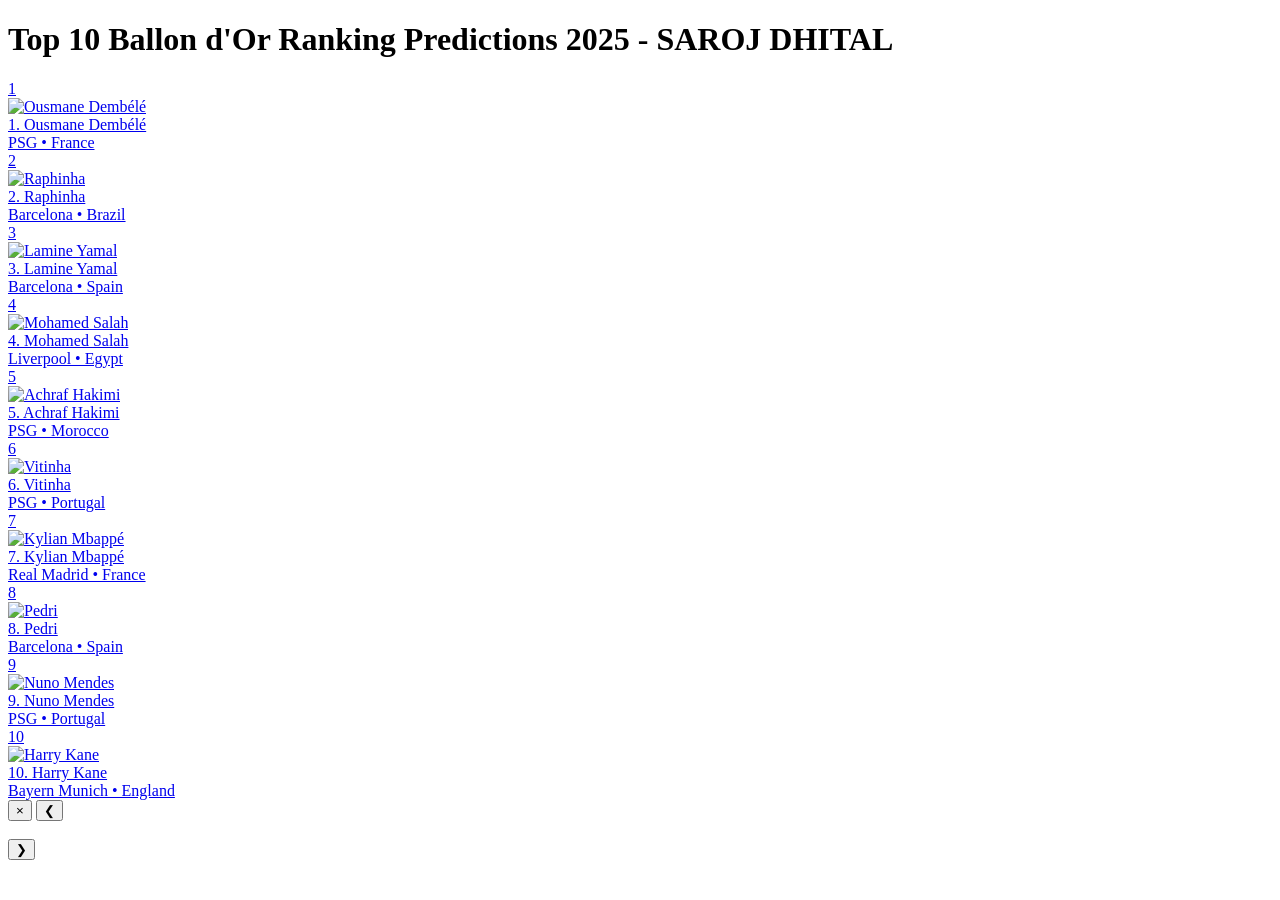
==== index.html @ 8dd9632d "Changed main file name to index.html" ====
<!doctype html>
<html lang="en">
<head>
  <meta charset="utf-8" />
  <meta name="viewport" content="width=device-width, initial-scale=1" />
  <title>Top 10 Footballers Gallery</title>
  <link rel="stylesheet" href="styles.css">
</head>
<body>
  <h1>Top 10 Ballon d'Or Ranking Predictions 2025 - SAROJ DHITAL</h1>
  <section class="gallery" id="gallery">
    <!-- Rank 1 -->
    <a class="card" href="#" data-index="0" data-source="images/dembele.jpg" data-title="1. Ousmane Dembélé" data-subtitle="PSG • France">
      <div class="rank">1</div>
      <img src="images/dembele.jpg" alt="Ousmane Dembélé" loading="lazy">
      <div class="loader"></div>
      <div class="overlay">
        <div class="title">1. Ousmane Dembélé</div>
        <div class="subtitle">PSG • France</div>
      </div>
    </a>
    <!-- Rank 2 -->
    <a class="card" href="#" data-index="1" data-source="images/raphinha.jpg" data-title="2. Raphinha" data-subtitle="Barcelona • Brazil">
      <div class="rank">2</div>
      <img src="images/raphinha.jpg" alt="Raphinha" loading="lazy">
      <div class="loader"></div>
      <div class="overlay">
        <div class="title">2. Raphinha</div>
        <div class="subtitle">Barcelona • Brazil</div>
      </div>
    </a>
    <!-- Rank 3 -->
    <a class="card" href="#" data-index="2" data-source="images/yamal.jpg" data-title="3. Lamine Yamal" data-subtitle="Barcelona • Spain">
      <div class="rank">3</div>
      <img src="images/yamal.jpg" alt="Lamine Yamal" loading="lazy">
      <div class="loader"></div>
      <div class="overlay">
        <div class="title">3. Lamine Yamal</div>
        <div class="subtitle">Barcelona • Spain</div>
      </div>
    </a>
    <!-- Rank 4 -->
    <a class="card" href="#" data-index="3" data-source="images/salah.jpg" data-title="4. Mohamed Salah" data-subtitle="Liverpool • Egypt">
      <div class="rank">4</div>
      <img src="images/salah.jpg" alt="Mohamed Salah" loading="lazy">
      <div class="loader"></div>
      <div class="overlay">
        <div class="title">4. Mohamed Salah</div>
        <div class="subtitle">Liverpool • Egypt</div>
      </div>
    </a>
    <!-- Rank 5 -->
    <a class="card" href="#" data-index="4" data-source="images/hakimi.jpg" data-title="5. Achraf Hakimi" data-subtitle="PSG • Morocco">
      <div class="rank">5</div>
      <img src="images/hakimi.jpg" alt="Achraf Hakimi" loading="lazy">
      <div class="loader"></div>
      <div class="overlay">
        <div class="title">5. Achraf Hakimi</div>
        <div class="subtitle">PSG • Morocco</div>
      </div>
    </a>
    <!-- Rank 6 -->
    <a class="card" href="#" data-index="5" data-source="images/vitinha.jpg" data-title="6. Vitinha" data-subtitle="PSG • Portugal">
      <div class="rank">6</div>
      <img src="images/vitinha.jpg" alt="Vitinha" loading="lazy">
      <div class="loader"></div>
      <div class="overlay">
        <div class="title">6. Vitinha</div>
        <div class="subtitle">PSG • Portugal</div>
      </div>
    </a>
    <!-- Rank 7 -->
    <a class="card" href="#" data-index="6" data-source="images/mbappe.jpg" data-title="7. Kylian Mbappé" data-subtitle="Real Madrid • France">
      <div class="rank">7</div>
      <img src="images/mbappe.jpg" alt="Kylian Mbappé" loading="lazy">
      <div class="loader"></div>
      <div class="overlay">
        <div class="title">7. Kylian Mbappé</div>
        <div class="subtitle">Real Madrid • France</div>
      </div>
    </a>
    <!-- Rank 8 -->
    <a class="card" href="#" data-index="7" data-source="images/pedri.jpg" data-title="8. Pedri" data-subtitle="Barcelona • Spain">
      <div class="rank">8</div>
      <img src="images/pedri.jpg" alt="Pedri" loading="lazy">
      <div class="loader"></div>
      <div class="overlay">
        <div class="title">8. Pedri</div>
        <div class="subtitle">Barcelona • Spain</div>
      </div>
    </a>
    <!-- Rank 9 -->
    <a class="card" href="#" data-index="8" data-source="images/mendes.jpg" data-title="9. Nuno Mendes" data-subtitle="PSG • Portugal">
      <div class="rank">9</div>
      <img src="images/mendes.jpg" alt="Nuno Mendes" loading="lazy">
      <div class="loader"></div>
      <div class="overlay">
        <div class="title">9. Nuno Mendes</div>
        <div class="subtitle">PSG • Portugal</div>
      </div>
    </a>
    <!-- Rank 10 -->
    <a class="card" href="#" data-index="9" data-source="images/kane.jpg" data-title="10. Harry Kane" data-subtitle="Bayern Munich • England">
      <div class="rank">10</div>
      <img src="images/kane.jpg" alt="Harry Kane" loading="lazy">
      <div class="loader"></div>
      <div class="overlay">
        <div class="title">10. Harry Kane</div>
        <div class="subtitle">Bayern Munich • England</div>
      </div>
    </a>
  </section>

  <!-- Lightbox -->
  <div class="lightbox" id="lightbox">
    <button class="close" id="closeBtn">&times;</button>
    <button class="prev" id="prevBtn">&#10094;</button>
    <div class="lightbox-content">
      <img id="lightboxImg" src="" alt="">
      <div class="lightbox-caption">
        <div class="title" id="lightboxTitle"></div>
        <div class="subtitle" id="lightboxSubtitle"></div>
      </div>
    </div>
    <button class="next" id="nextBtn">&#10095;</button>
    <div class="thumbnails" id="thumbnails"></div>
  </div>

  <script src="script.js"></script>
</body>
</html>
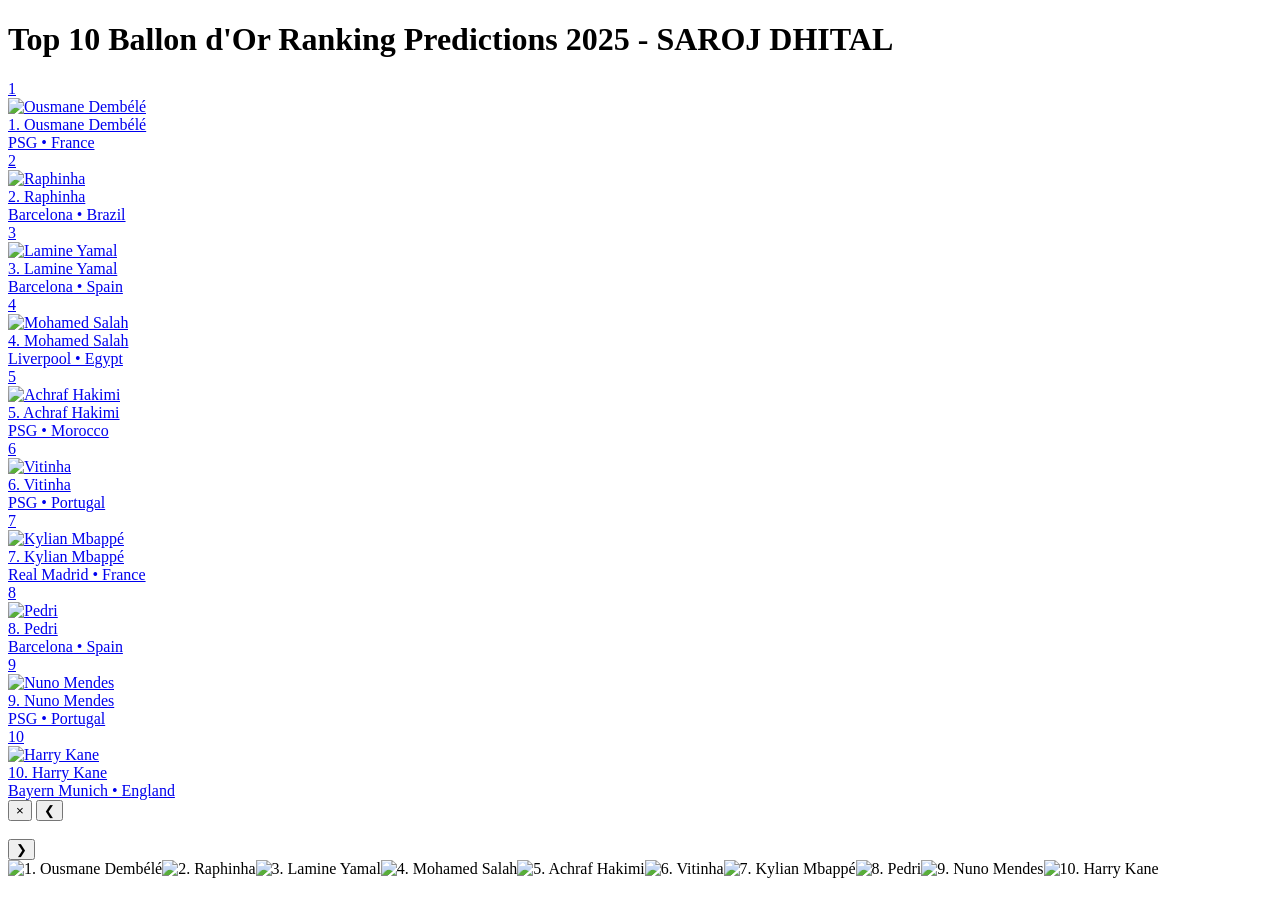
==== commit b68dad8c: "Made changes on player info" ====
--- a/index.html
+++ b/index.html
@@ -3,7 +3,7 @@
 <head>
   <meta charset="utf-8" />
   <meta name="viewport" content="width=device-width, initial-scale=1" />
-  <title>Top 10 Footballers Gallery</title>
+  <title>Footballers Image Gallery</title>
   <link rel="stylesheet" href="styles.css">
 </head>
 <body>
@@ -12,7 +12,7 @@
     <!-- Rank 1 -->
     <a class="card" href="#" data-index="0" data-source="images/dembele.jpg" data-title="1. Ousmane Dembélé" data-subtitle="PSG • France">
       <div class="rank">1</div>
-      <img src="images/dembele.jpg" alt="Ousmane Dembélé" loading="lazy">
+      <img src="images/dembele.jpg" alt="Ousmane Dembélé" loading="eager">
       <div class="loader"></div>
       <div class="overlay">
         <div class="title">1. Ousmane Dembélé</div>
@@ -22,7 +22,7 @@
     <!-- Rank 2 -->
     <a class="card" href="#" data-index="1" data-source="images/raphinha.jpg" data-title="2. Raphinha" data-subtitle="Barcelona • Brazil">
       <div class="rank">2</div>
-      <img src="images/raphinha.jpg" alt="Raphinha" loading="lazy">
+      <img src="images/raphinha.jpg" alt="Raphinha" loading="eager">
       <div class="loader"></div>
       <div class="overlay">
         <div class="title">2. Raphinha</div>
@@ -32,7 +32,7 @@
     <!-- Rank 3 -->
     <a class="card" href="#" data-index="2" data-source="images/yamal.jpg" data-title="3. Lamine Yamal" data-subtitle="Barcelona • Spain">
       <div class="rank">3</div>
-      <img src="images/yamal.jpg" alt="Lamine Yamal" loading="lazy">
+      <img src="images/yamal.jpg" alt="Lamine Yamal" loading="eager">
       <div class="loader"></div>
       <div class="overlay">
         <div class="title">3. Lamine Yamal</div>
@@ -42,7 +42,7 @@
     <!-- Rank 4 -->
     <a class="card" href="#" data-index="3" data-source="images/salah.jpg" data-title="4. Mohamed Salah" data-subtitle="Liverpool • Egypt">
       <div class="rank">4</div>
-      <img src="images/salah.jpg" alt="Mohamed Salah" loading="lazy">
+      <img src="images/salah.jpg" alt="Mohamed Salah" loading="eager">
       <div class="loader"></div>
       <div class="overlay">
         <div class="title">4. Mohamed Salah</div>
@@ -52,7 +52,7 @@
     <!-- Rank 5 -->
     <a class="card" href="#" data-index="4" data-source="images/hakimi.jpg" data-title="5. Achraf Hakimi" data-subtitle="PSG • Morocco">
       <div class="rank">5</div>
-      <img src="images/hakimi.jpg" alt="Achraf Hakimi" loading="lazy">
+      <img src="images/hakimi.jpg" alt="Achraf Hakimi" loading="eager">
       <div class="loader"></div>
       <div class="overlay">
         <div class="title">5. Achraf Hakimi</div>
@@ -62,7 +62,7 @@
     <!-- Rank 6 -->
     <a class="card" href="#" data-index="5" data-source="images/vitinha.jpg" data-title="6. Vitinha" data-subtitle="PSG • Portugal">
       <div class="rank">6</div>
-      <img src="images/vitinha.jpg" alt="Vitinha" loading="lazy">
+      <img src="images/vitinha.jpg" alt="Vitinha" loading="eager">
       <div class="loader"></div>
       <div class="overlay">
         <div class="title">6. Vitinha</div>
@@ -72,7 +72,7 @@
     <!-- Rank 7 -->
     <a class="card" href="#" data-index="6" data-source="images/mbappe.jpg" data-title="7. Kylian Mbappé" data-subtitle="Real Madrid • France">
       <div class="rank">7</div>
-      <img src="images/mbappe.jpg" alt="Kylian Mbappé" loading="lazy">
+      <img src="images/mbappe.jpg" alt="Kylian Mbappé" loading="eager">
       <div class="loader"></div>
       <div class="overlay">
         <div class="title">7. Kylian Mbappé</div>
@@ -82,7 +82,7 @@
     <!-- Rank 8 -->
     <a class="card" href="#" data-index="7" data-source="images/pedri.jpg" data-title="8. Pedri" data-subtitle="Barcelona • Spain">
       <div class="rank">8</div>
-      <img src="images/pedri.jpg" alt="Pedri" loading="lazy">
+      <img src="images/pedri.jpg" alt="Pedri" loading="eager">
       <div class="loader"></div>
       <div class="overlay">
         <div class="title">8. Pedri</div>
@@ -92,7 +92,7 @@
     <!-- Rank 9 -->
     <a class="card" href="#" data-index="8" data-source="images/mendes.jpg" data-title="9. Nuno Mendes" data-subtitle="PSG • Portugal">
       <div class="rank">9</div>
-      <img src="images/mendes.jpg" alt="Nuno Mendes" loading="lazy">
+      <img src="images/mendes.jpg" alt="Nuno Mendes" loading="eager">
       <div class="loader"></div>
       <div class="overlay">
         <div class="title">9. Nuno Mendes</div>
@@ -102,7 +102,7 @@
     <!-- Rank 10 -->
     <a class="card" href="#" data-index="9" data-source="images/kane.jpg" data-title="10. Harry Kane" data-subtitle="Bayern Munich • England">
       <div class="rank">10</div>
-      <img src="images/kane.jpg" alt="Harry Kane" loading="lazy">
+      <img src="images/kane.jpg" alt="Harry Kane" loading="eager">
       <div class="loader"></div>
       <div class="overlay">
         <div class="title">10. Harry Kane</div>
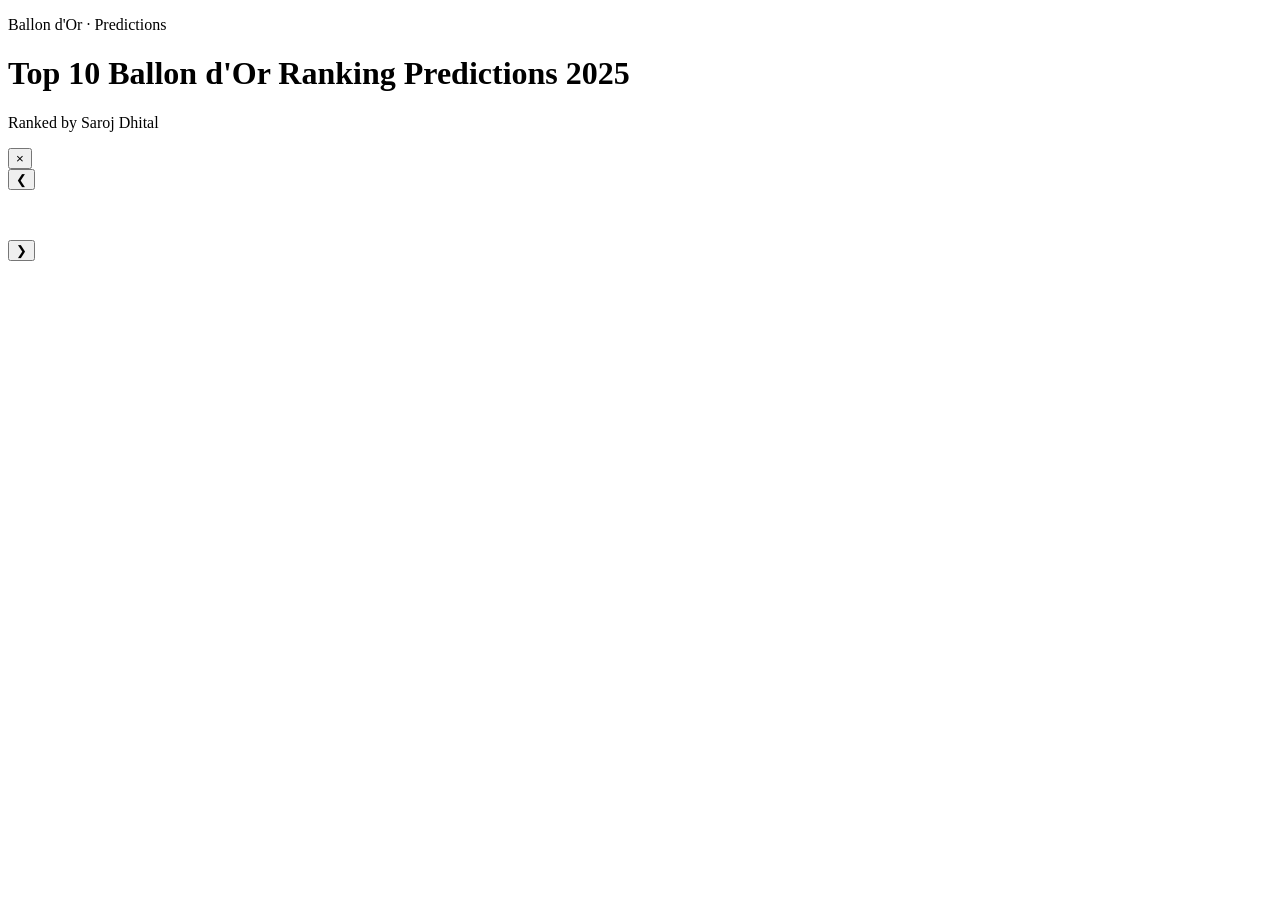
==== commit 01cc996e: "Updated index file" ====
--- a/index.html
+++ b/index.html
@@ -1,131 +1,78 @@
 <!doctype html>
 <html lang="en">
-<head>
-  <meta charset="utf-8" />
-  <meta name="viewport" content="width=device-width, initial-scale=1" />
-  <title>Footballers Image Gallery</title>
-  <link rel="stylesheet" href="styles.css">
-</head>
-<body>
-  <h1>Top 10 Ballon d'Or Ranking Predictions 2025 - SAROJ DHITAL</h1>
-  <section class="gallery" id="gallery">
-    <!-- Rank 1 -->
-    <a class="card" href="#" data-index="0" data-source="images/dembele.jpg" data-title="1. Ousmane Dembélé" data-subtitle="PSG • France">
-      <div class="rank">1</div>
-      <img src="images/dembele.jpg" alt="Ousmane Dembélé" loading="eager">
-      <div class="loader"></div>
-      <div class="overlay">
-        <div class="title">1. Ousmane Dembélé</div>
-        <div class="subtitle">PSG • France</div>
+  <head>
+    <meta charset="utf-8" />
+    <meta
+      name="viewport"
+      content="width=device-width, initial-scale=1, viewport-fit=cover"
+    />
+    <title>Top 10 Ballon d'Or 2025 Predictions | Saroj Dhital</title>
+    <meta
+      name="description"
+      content="My Top 10 Ballon d'Or 2025 ranking predictions, with a full-screen photo viewer."
+    />
+    <meta name="theme-color" content="#070b14" />
+    <link rel="preconnect" href="https://fonts.googleapis.com" />
+    <link rel="preconnect" href="https://fonts.gstatic.com" crossorigin />
+    <link
+      href="https://fonts.googleapis.com/css2?family=Barlow+Condensed:wght@600;700&family=Inter:wght@400;500;600&display=swap"
+      rel="stylesheet"
+    />
+    <link rel="stylesheet" href="styles.css" />
+  </head>
+  <body>
+    <header class="hero">
+      <p class="eyebrow">Ballon d'Or &middot; Predictions</p>
+      <h1><span>Top 10</span> Ballon d'Or Ranking Predictions 2025</h1>
+      <p class="byline">Ranked by Saroj Dhital</p>
+    </header>
+
+    <main>
+      <ul class="gallery" id="gallery" aria-label="Top 10 players"></ul>
+    </main>
+
+    <div
+      class="lightbox"
+      id="lightbox"
+      role="dialog"
+      aria-modal="true"
+      aria-label="Photo viewer"
+      inert
+    >
+      <div class="lb-top">
+        <span class="counter" id="counter"></span>
+        <button
+          class="icon"
+          id="closeBtn"
+          type="button"
+          aria-label="Close viewer"
+        >
+          &times;
+        </button>
       </div>
-    </a>
-    <!-- Rank 2 -->
-    <a class="card" href="#" data-index="1" data-source="images/raphinha.jpg" data-title="2. Raphinha" data-subtitle="Barcelona • Brazil">
-      <div class="rank">2</div>
-      <img src="images/raphinha.jpg" alt="Raphinha" loading="eager">
-      <div class="loader"></div>
-      <div class="overlay">
-        <div class="title">2. Raphinha</div>
-        <div class="subtitle">Barcelona • Brazil</div>
+      <div class="stage" id="stage">
+        <button
+          class="nav"
+          id="prevBtn"
+          type="button"
+          aria-label="Previous photo"
+        >
+          &#10094;
+        </button>
+        <figure class="figure">
+          <img id="lightboxImg" alt="" />
+          <figcaption>
+            <strong id="lightboxTitle"></strong>
+            <span id="lightboxSubtitle"></span>
+          </figcaption>
+        </figure>
+        <button class="nav" id="nextBtn" type="button" aria-label="Next photo">
+          &#10095;
+        </button>
       </div>
-    </a>
-    <!-- Rank 3 -->
-    <a class="card" href="#" data-index="2" data-source="images/yamal.jpg" data-title="3. Lamine Yamal" data-subtitle="Barcelona • Spain">
-      <div class="rank">3</div>
-      <img src="images/yamal.jpg" alt="Lamine Yamal" loading="eager">
-      <div class="loader"></div>
-      <div class="overlay">
-        <div class="title">3. Lamine Yamal</div>
-        <div class="subtitle">Barcelona • Spain</div>
-      </div>
-    </a>
-    <!-- Rank 4 -->
-    <a class="card" href="#" data-index="3" data-source="images/salah.jpg" data-title="4. Mohamed Salah" data-subtitle="Liverpool • Egypt">
-      <div class="rank">4</div>
-      <img src="images/salah.jpg" alt="Mohamed Salah" loading="eager">
-      <div class="loader"></div>
-      <div class="overlay">
-        <div class="title">4. Mohamed Salah</div>
-        <div class="subtitle">Liverpool • Egypt</div>
-      </div>
-    </a>
-    <!-- Rank 5 -->
-    <a class="card" href="#" data-index="4" data-source="images/hakimi.jpg" data-title="5. Achraf Hakimi" data-subtitle="PSG • Morocco">
-      <div class="rank">5</div>
-      <img src="images/hakimi.jpg" alt="Achraf Hakimi" loading="eager">
-      <div class="loader"></div>
-      <div class="overlay">
-        <div class="title">5. Achraf Hakimi</div>
-        <div class="subtitle">PSG • Morocco</div>
-      </div>
-    </a>
-    <!-- Rank 6 -->
-    <a class="card" href="#" data-index="5" data-source="images/vitinha.jpg" data-title="6. Vitinha" data-subtitle="PSG • Portugal">
-      <div class="rank">6</div>
-      <img src="images/vitinha.jpg" alt="Vitinha" loading="eager">
-      <div class="loader"></div>
-      <div class="overlay">
-        <div class="title">6. Vitinha</div>
-        <div class="subtitle">PSG • Portugal</div>
-      </div>
-    </a>
-    <!-- Rank 7 -->
-    <a class="card" href="#" data-index="6" data-source="images/mbappe.jpg" data-title="7. Kylian Mbappé" data-subtitle="Real Madrid • France">
-      <div class="rank">7</div>
-      <img src="images/mbappe.jpg" alt="Kylian Mbappé" loading="eager">
-      <div class="loader"></div>
-      <div class="overlay">
-        <div class="title">7. Kylian Mbappé</div>
-        <div class="subtitle">Real Madrid • France</div>
-      </div>
-    </a>
-    <!-- Rank 8 -->
-    <a class="card" href="#" data-index="7" data-source="images/pedri.jpg" data-title="8. Pedri" data-subtitle="Barcelona • Spain">
-      <div class="rank">8</div>
-      <img src="images/pedri.jpg" alt="Pedri" loading="eager">
-      <div class="loader"></div>
-      <div class="overlay">
-        <div class="title">8. Pedri</div>
-        <div class="subtitle">Barcelona • Spain</div>
-      </div>
-    </a>
-    <!-- Rank 9 -->
-    <a class="card" href="#" data-index="8" data-source="images/mendes.jpg" data-title="9. Nuno Mendes" data-subtitle="PSG • Portugal">
-      <div class="rank">9</div>
-      <img src="images/mendes.jpg" alt="Nuno Mendes" loading="eager">
-      <div class="loader"></div>
-      <div class="overlay">
-        <div class="title">9. Nuno Mendes</div>
-        <div class="subtitle">PSG • Portugal</div>
-      </div>
-    </a>
-    <!-- Rank 10 -->
-    <a class="card" href="#" data-index="9" data-source="images/kane.jpg" data-title="10. Harry Kane" data-subtitle="Bayern Munich • England">
-      <div class="rank">10</div>
-      <img src="images/kane.jpg" alt="Harry Kane" loading="eager">
-      <div class="loader"></div>
-      <div class="overlay">
-        <div class="title">10. Harry Kane</div>
-        <div class="subtitle">Bayern Munich • England</div>
-      </div>
-    </a>
-  </section>
+      <div class="thumbs" id="thumbnails" aria-label="All photos"></div>
+    </div>
 
-  <!-- Lightbox -->
-  <div class="lightbox" id="lightbox">
-    <button class="close" id="closeBtn">&times;</button>
-    <button class="prev" id="prevBtn">&#10094;</button>
-    <div class="lightbox-content">
-      <img id="lightboxImg" src="" alt="">
-      <div class="lightbox-caption">
-        <div class="title" id="lightboxTitle"></div>
-        <div class="subtitle" id="lightboxSubtitle"></div>
-      </div>
-    </div>
-    <button class="next" id="nextBtn">&#10095;</button>
-    <div class="thumbnails" id="thumbnails"></div>
-  </div>
-
-  <script src="script.js"></script>
-</body>
-</html>+    <script src="script.js" defer></script>
+  </body>
+</html>
